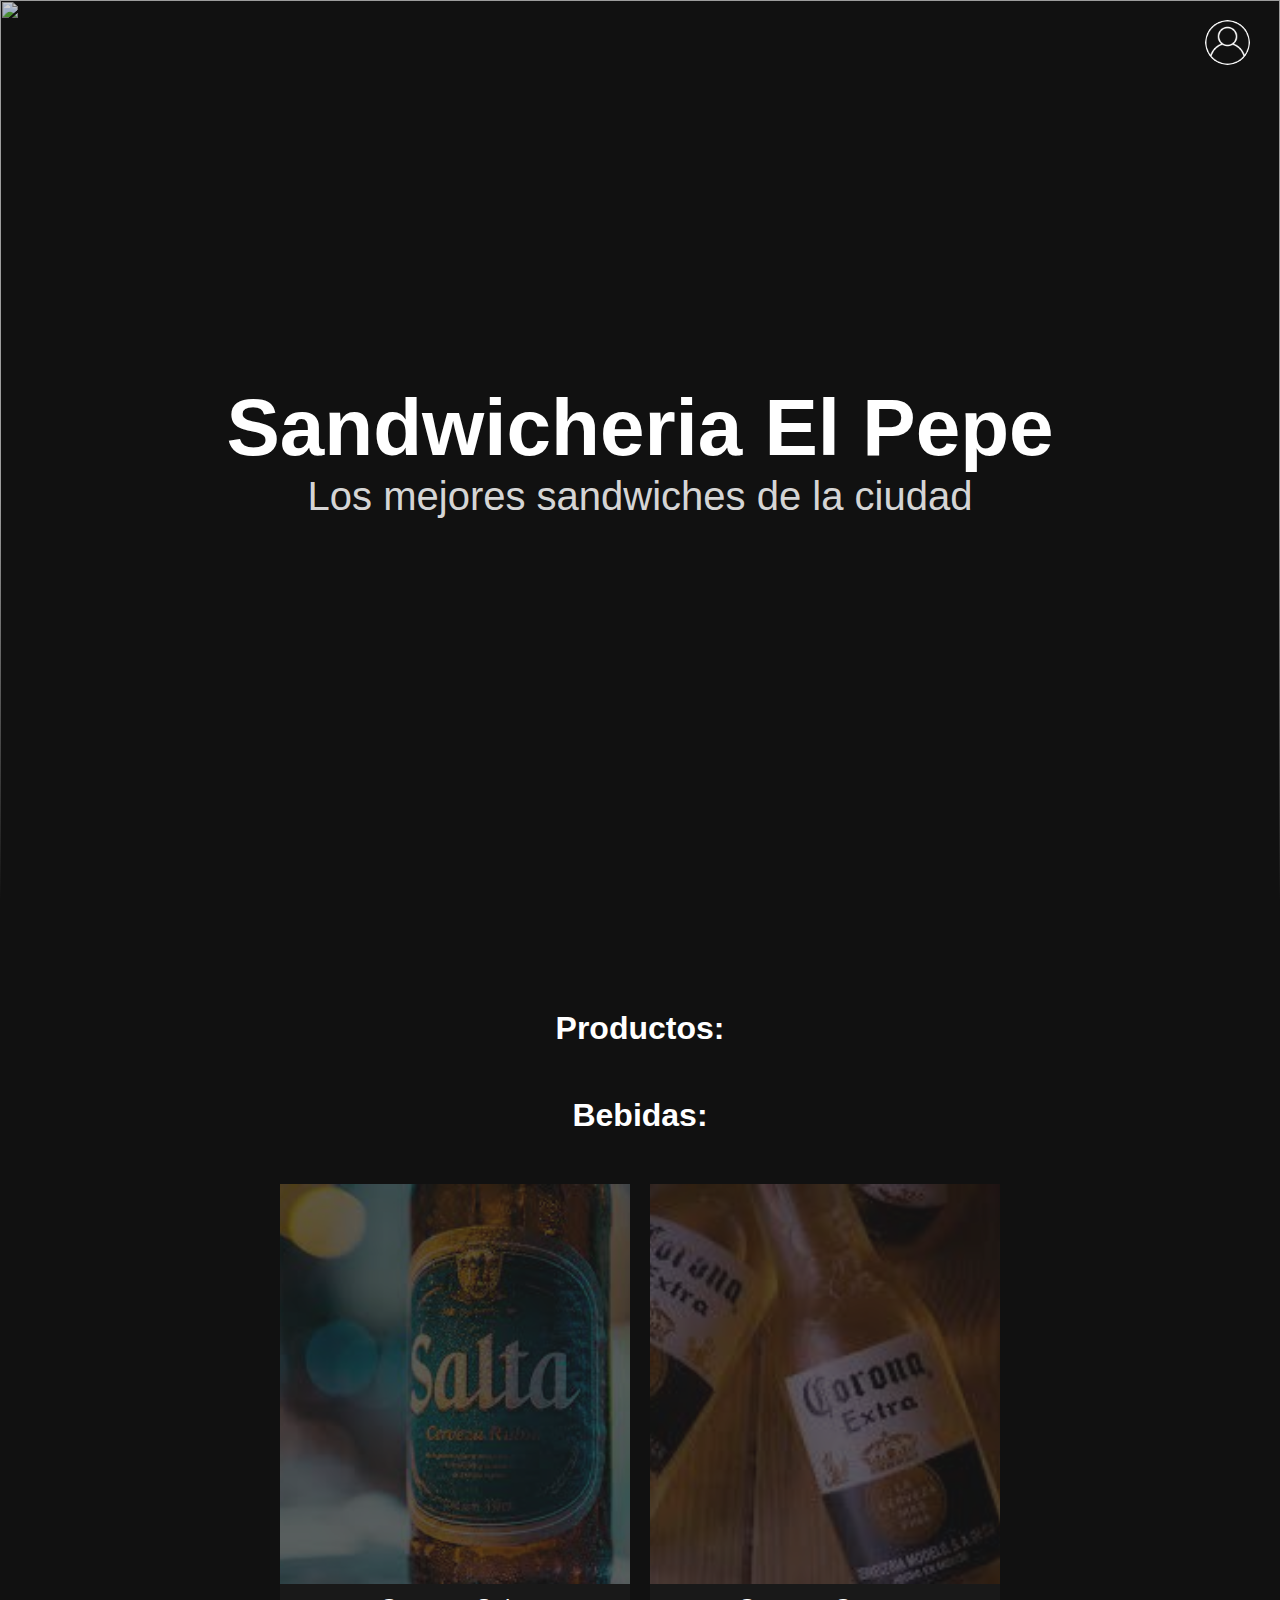
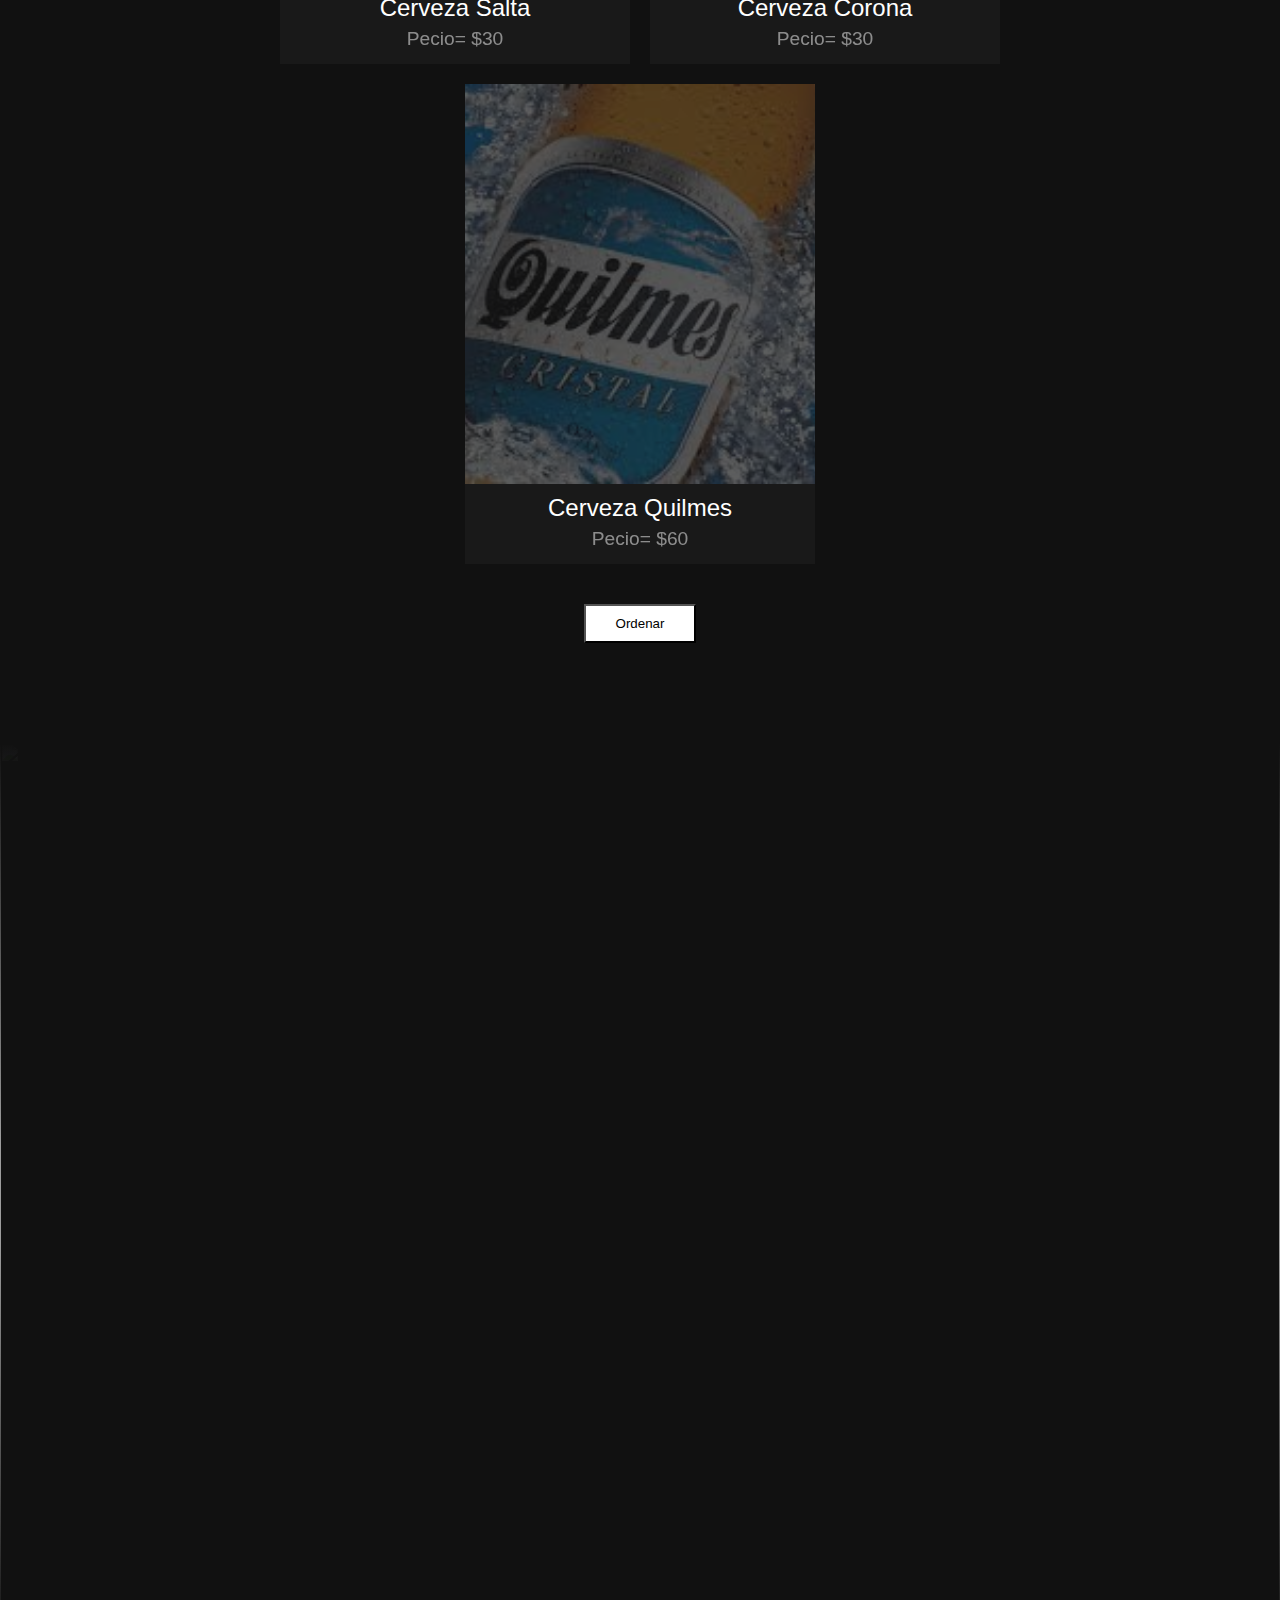
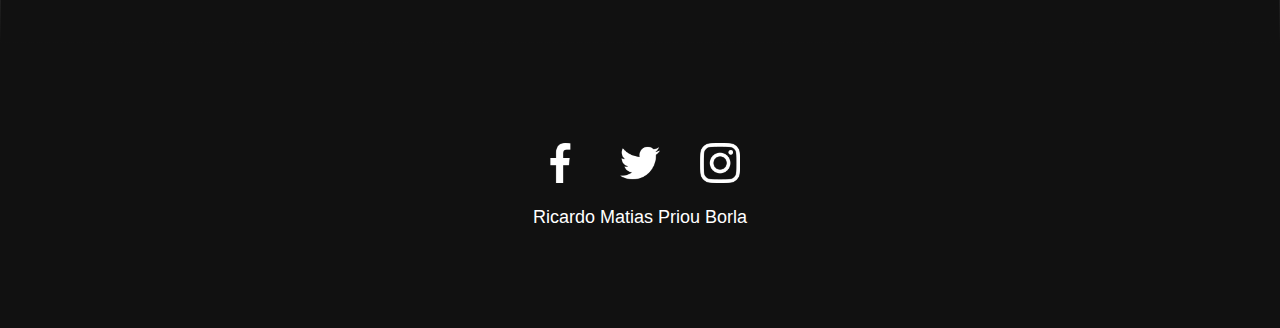
==== index.html @ 0fe3ed85 "00.00.09" ====
<!DOCTYPE html>
<html lang="en">
<head>
    <meta charset="UTF-8">
    <meta name="viewport" content="width=device-width, initial-scale=1.0">
    <title>Proyecto Final Modelo Restaurante</title>
    <link rel="stylesheet" href="style/style.css">
    <link href="https://fonts.googleapis.com/css?family=Montserrat:300,400,600|Open+Sans" rel="stylesheet"> 
	<link rel="stylesheet" href="https://use.fontawesome.com/releases/v5.5.0/css/all.css">
    <link rel="stylesheet" href="style/estilos.css">

</head>
<body>
    
    <section class="header" >
        <div class="action">
            <div class="profile" onclick="menuToggle()">
                <img src="img/usuario.png" alt="Ususario"  >
            </div>
        
            <div class="menu">
                <h3 id="name"></h3>
                <ul>
                    <li><img src="img/carrito-de-compras.png" ><h5>Ver Carrito</h5></li>
                    <li></li>
                    <li class="center" onclick="limpiarStoraje()"><img src="img/cerrar-sesion.png" ><h5>Salir</h5></li>
                </ul>
            </div>
        </div> 
    </section>

    <section class="banner">
            <img src="img/banner.jpg" class="fitBg">
            <div class="content">
                <h2>Sandwicheria El Pepe</h2>
                <p>Los mejores sandwiches de la ciudad</p> 
            </div>
    </section>
    <section class="destination" >
        <div class="content">
            <h2 class="titleText">Productos:</h2>  
        </div>
        <div class="destinationList" id="comidass">

        </div>
    
            <div class="content" id="Bebidasss" >
                <h2 class="titleText" >Bebidas:</h2>              
            </div>
            <div class="destinationList" id="Bebidas">
                    <div class="box">
                        <div class="imgBx">
                            <img src="productos/salta.jpg" class="fitBg1">
                        </div>
                    <div class="content">
                        <h2>Cerveza Salta <br> <span>Pecio= $30</span></h2>                    
                    </div>
                </div>
                <div class="box">
                    <div class="imgBx">
                    <img src="productos/corona.jpg" class="fitBg1">
                    </div>
                    <div class="content">
                        <h2>Cerveza Corona <br> <span>Pecio= $30</span></h2>                    
                    </div>
                </div>
                <div class="box">
                    <div class="imgBx">
                        <img src="productos/quilmes.jpg" class="fitBg1">
                    </div>
                    <div class="content">
                        <h2>Cerveza Quilmes <br> <span>Pecio= $60</span></h2>                    
                    </div>
                    </div>
                </div>
                <button id="btn-abrir-popup" class="btn">Ordenar</button>
            </section>


        <div class="overlay" id="overlay">
			<div class="popup" id="popup">
				<a href="#" id="btn-cerrar-popup" class="btn-cerrar-popup"><i class="fas fa-times"></i></a>
				<h3>Registrate</h3>
                <div class="contenedor-inputs">
				        <form action="" id="Consultor">
                            <label>Que desea comer?
                                <input list="productos" name="myBrowser" id="productoSeleccionado" required >
                            </label>
                                <datalist id="productos">
                                  <option value="Sandwich de Milanesa">
                                  <option value="Pancho">
                                  <option value="Papucha">
                                  <option class="Bebidass" value ="Corona">
                                  <option class="Bebidass" value ="Quilmes">
                                  <option class="Bebidass" value ="Salta">
                                </datalist>
                                <button type="button" onclick="Ordenar()"> Consultar precio</button>
                        </form>
                </div> 
			</div>
        </div>
        
    </section>
    <section class="banner3">
        <img src="img/banner.jpg" class= "fitBg">
    </section>
    <section class="footer">
        <ul class="sci">
            <li><a href="Agregar productos a base de datos(soloComidas).html"><img src="img/facebook.png"></a></li>
            <li><a href="#"><img src="img/twitter.png"></a></li>
            <li><a href="https://www.instagram.com/ricardo_priou/"><img src="img/instagram.png"></a></li>
        </ul>
        <h4 class="copyrightText"><a href="https://www.instagram.com/ricardo_priou/">Ricardo Matias Priou Borla</a></h4>
    </section>

<!-- //////////SCRIPTS//////////////////////////////// -->    
    <script>
        function menuToggle(){
            const toggleMenu = document.querySelector('.menu')
            toggleMenu.classList.toggle('active')
        }
    </script>
    <script defer src="https://code.jquery.com/jquery-3.5.1.js" integrity="sha256-QWo7LDvxbWT2tbbQ97B53yJnYU3WhH/C8ycbRAkjPDc=" crossorigin="anonymous"></script>
    <script defer src="scripts/popup.js"></script>
    <script defer src="scripts/script.js"></script>    
<!-- The core Firebase JS SDK is always required and must be listed first -->
<script src="https://www.gstatic.com/firebasejs/8.1.1/firebase.js"></script>

<!-- TODO: Add SDKs for Firebase products that you want to use
     https://firebase.google.com/docs/web/setup#available-libraries -->
<script src="https://www.gstatic.com/firebasejs/8.1.1/firebase-analytics.js"></script>
<script src="https://www.gstatic.com/firebasejs/8.1.1/firebase-firestore.js"></script>
<script src="https://www.gstatic.com/firebasejs/7.23.0/firebase-storage.js"></script>

<script>
  // Your web app's Firebase configuration
  // For Firebase JS SDK v7.20.0 and later, measurementId is optional
  var firebaseConfig = {
    apiKey: "AIzaSyB3KhN4IO-eFSnW0-R5YCrjPY5iA1Xc-Yk",
    authDomain: "proyecto-final-71ed2.firebaseapp.com",
    databaseURL: "https://proyecto-final-71ed2.firebaseio.com",
    projectId: "proyecto-final-71ed2",
    storageBucket: "proyecto-final-71ed2.appspot.com",
    messagingSenderId: "551788436915",
    appId: "1:551788436915:web:ab3dfe2a1ed487953dffc6",
    measurementId: "G-FT6G73QBF7"
  };
  // Initialize Firebase
  firebase.initializeApp(firebaseConfig);
  firebase.analytics();

</script>
</body>
</html>
---- style/style.css ----
*
{
    margin: 0;
    padding: 0;
    box-sizing: border-box;
    font-family: 'Poppins',sans-serif;
    scroll-behavior: smooth;
}
body
{
    background: #111;
}
section
{
    position: relative;
    padding: 100px;

}
.header
{
    position: absolute;
    top: 0;
    left: 0;
    z-index: 1000000;
    display: flex;
    justify-content: space-between;
    width: 100%;
    padding-top: 20px;
    padding-bottom: 20px;

}
.header .logo
{
    color: #fff;
    text-decoration: none;
    font-size: 1.2em;

}
.header .toggle img
{
    max-width: 40px;
    cursor: pointer;
}
.banner
{
    position: relative;
    width: 100%;
    min-height: 100vh;
    display: flex;
    justify-content: center;
    align-items: center;
}
.banner:before
{
    content: '';
    position: absolute;
    bottom: 0;
    left: 0;
    width: 100%;
    height: 400px;
    z-index: 1;
    background: linear-gradient(to top, #111, transparent);
}
.banner .content
{
    position: relative;
    max-width: 900px;
    text-align: center;
    z-index: 1;
}
.banner .content h2
{
    color: rgb(255, 255, 255);
    font-size: 5em;
}
.banner .content p
{
    color: rgba(250, 250, 250, 0.863);
    font-size: 2.5em;
}
.btn
{
    position: relative;
    display: inline-block;
    margin-top: 30px;
    padding: 10px 30px;
    background: #fff;
    color: 333;
    text-decoration: none;
}
.fitBg
{
    position: absolute;
    top: 0;
    left: 0%;
    width: 100%;
    height: 100%;
    object-fit: cover;
    opacity: 0.8;
}
.fitBg1
{
    position: absolute;
    top: 0;
    left: 0%;
    width: 100%;
    height: 100%;
    object-fit: cover;
    opacity: 0.3;
}
.about 
{
    position: relative;
    width: 100%;
    display: flex;
    justify-content: center;
    align-items: center;
}
.about .contentBx
{
    min-width: 50%;
    width: 50%;
    text-align: end;
    padding-right: 40px;
}
.titleText
{
    font-weight: 600;
    color: #fff;
    font-size: 2em;
    margin-bottom: 10px;
    padding-top: 10px;
}
.text
{
    color: #fff;
    font-size: 1em;
}
.about .imgBx
{
    position: relative;
    min-width: 50%;
    width: 50%;
    min-height: 500px;
}
.banner2,
.banner3
{
    position: relative;
    width: 100%;
    min-height: 100vh;
    display: flex;
    justify-content: center;
    align-items: center;
}
.banner2::before,
.banner3::before
{
    content: '';
    position: absolute;
    bottom: 0;
    left: 0;
    width: 100%;
    height: 400px;
    z-index: 1;
    background: linear-gradient(to top, #111, transparent);
}
.banner2::after,
.banner3::after
{
    content: '';
    position: absolute;
    top: 0;
    left: 0;
    width: 100%;
    height: 400px;
    z-index: 1;
    background: linear-gradient(to bottom, #111, transparent);
}
.destination
{
    text-align: center;
}
.destination .content
{
    text-align: center; 
}
.destination .destinationList
{
    position: relative;
    display: flex;
    justify-content: center;
    align-items: center;
    flex-wrap: wrap;
    margin-top: 40px;
}
.destination .destinationList .box
{
    position: relative;
    min-width: 350px;
    height: 480px;
    background: #191919;
    transition: 0.5s;
    margin: 10px;
}
.destination .destinationList :hover .box
{
     opacity: 0.2;
}
.destination .destinationList .box :hover
{
     opacity: 1;
}
.destination .destinationList .box .imgBx
{
    position: relative;
    width: 100%;
    height: 400px;

}
.destination .destinationList .box .content
{
    width: 100%;
    height: 80px;
    display: flex;
    justify-content: center;
    align-items: center;
}
.destination .destinationList .box .content h2
{
    color: #fff;
    font-weight: 500;
    line-height: 1.2em;
}
.destination .destinationList .box .content h2 span
{
    font-size: 0.8em;
    font-weight: 300;
    opacity: 0.5;
}
.footer
{
  display: flex;
  justify-content: center;
  align-items: center;
  flex-direction: column;
}
.footer .sci
{
    position: relative;
    display: flex;
}
.footer .sci li
{
    list-style: none;
}
.footer .sci li a
{
    text-decoration: none;
    margin: 0 20px;
}
.footer .sci li a img
{
    filter: invert(1);
    max-width: 40px;
}
.copyrightText
{
    margin-top: 20px;
    color: #fff;
    font-size: 18px;
    font-weight: 300;
    color: #666;
    text-align: center;
}
.copyrightText a
{
    color: #fff;
    text-decoration: none;

}


.action
{
    position: fixed;
    top: 20px;
    right: 30px;
    z-index: 200000;
}
.action .profile
{
    position: relative;
    width: 45px;
    height: 45px;
    border-radius: 50%;
    overflow: hidden;
    cursor: pointer;
}
.action .profile img
{
    position: absolute;
    top: 0;
    left: 0;
    width: 100%;
    height: 100%;
    object-fit: cover;
    filter: invert(1);
}
.action .menu
{
    position: absolute;
    top: 80px;
    right: -10px;
    padding: 10px 20px;
    background: #fff;
    width: 200px;
    box-sizing: 0 5px 25px rgba(0,0,0,0.1);
    border-radius: 15px;
    transition: 0.5s;
    visibility: hidden;
    opacity: 0;
}
.action .menu.active
{
    visibility: visible;
    opacity: 1;
}
.action .menu ::before
{
    content: '';
    position: absolute;
    top: -5px;
    right: 28px;
    width: 20px;
    height: 20px;
    background: #fff;
    transform: rotate(45deg);
}

.action .menu h3
{
    width: 100%;
    text-align: center;
    font-size: 18px;
    padding: 20px 0;
    font-weight: 500;
    color: rgb(180, 99, 22);
    line-height: 1.2em;
    -webkit-text-stroke-width: medium;
}
.action .menu h3 span
{
    font-size: 14px;
    color: #cecece;
    font-weight: 400;
}
.action .menu ul li
{
    list-style: none;
    padding: 10px 0;
    border-top: 1px solid rgba(0,0,0,0.05);
    display: flex;
    align-items: center;
}
.action .menu .center
{
    place-content: center;
}

.action .menu ul li img
{
    max-width: 20px;
    margin-right: 10px;
    opacity: 0.5;
}
.action .menu ul li:hover img
{
    opacity: 1;
}
.action .menu ul li a
{
    display: inline-block;
    text-decoration: none;
    color: #555;
    font-weight: 500;
    transition: 0.5s;
}
.action .menu ul li:hover a
{
    color: #57b2e0;

}








@media ( max-width:767px )
{
    section
    {
        position: relative;
        padding: 40px;    
    }
    .banner .content h2
    {
        font-size: 2.5em;
    }
    .banner .content h2
    {
        font-size: 1em;
    }
    .about
    {
        flex-direction: column;
    }
    .about .contentBx,
    .about .imgBx
    {
        min-width: 100%;
        width: 100%;
        text-align: center;
        padding-right: 0px;       
    }
    .about .imgBx
    {
        min-width: 250px;        
    }
    .btn
    {
        margin-bottom: 30px;
    }
    .destination .destinationList .box
    {
        position: relative;
        max-width: 350px;
        min-width: initial;
        width: 350px;
        height: 400px;
    }
    .destination .destinationList .box .imgBx
    {

        height: 320px;
    }
    .footer .sci li a img
    {
        filter: invert(1);
        max-width: 30px;
    }

}
---- style/estilos.css ----
/* ------------------------- */
/* POPUP */
/* ------------------------- */

.overlay {
	background: rgba(0,0,0,.3);
	position: fixed;
	top: 0;
	bottom: 0;
	left: 0;
	right: 0;
	align-items: center;
	justify-content: center;
	display: flex;
	visibility: hidden;

}

.overlay.active {
	visibility: visible;
	z-index: 100;
}

.popup {
	background: #F8F8F8;
	box-shadow: 0px 0px 5px 0px rgba(0,0,0,0.3);
	border-radius: 3px;
	font-family: 'Montserrat', sans-serif;
	padding: 20px;
	text-align: center;
	width: 600px;
	
	transition: .3s ease all;
	transform: scale(0.7);
	opacity: 0;
}

.popup .btn-cerrar-popup {
	font-size: 16px;
	line-height: 16px;
	display: block;
	text-align: right;
	transition: .3s ease all;
	color: #BBBBBB;
}

.popup .btn-cerrar-popup:hover {
	color: #000;
}

.popup h3 {
	font-size: 36px;
	font-weight: 600;
	margin-bottom: 10px;
	opacity: 0;
}

.popup h4 {
	font-size: 26px;
	font-weight: 300;
	margin-bottom: 40px;
	opacity: 0;
}

.popup form .contenedor-inputs {
	opacity: 0;
}

.popup form .contenedor-inputs input {
	width: 100%;
	margin-bottom: 20px;
	height: 52px;
	font-size: 18px;
	line-height: 52px;
	text-align: center;
	border: 1px solid #BBBBBB;
}

.popup form .btn-submit {
	padding: 0 20px;
	height: 40px;
	line-height: 40px;
	border: none;
	color: #fff;
	background: #5E7DE3;
	border-radius: 3px;
	font-family: 'Montserrat', sans-serif;
	font-size: 16px;
	cursor: pointer;
	transition: .3s ease all;
}

.popup form .btn-submit:hover {
	background: rgba(94,125,227, .9);
}

/* ------------------------- */
/* ANIMACIONES */
/* ------------------------- */
.popup.active {	transform: scale(1); opacity: 1; }
.popup.active h3 { animation: entradaTitulo .8s ease .5s forwards; }
.popup.active h4 { animation: entradaSubtitulo .8s ease .5s forwards; }
.popup.active .contenedor-inputs { animation: entradaInputs 1s linear 1s forwards; }

@keyframes entradaTitulo {
	from {
		opacity: 0;
		transform: translateY(-25px);
	}

	to {
		transform: translateY(0);
		opacity: 1;
	}
}

@keyframes entradaSubtitulo {
	from {
		opacity: 0;
		transform: translateY(25px);
	}

	to {
		transform: translateY(0);
		opacity: 1;
	}
}

@keyframes entradaInputs {
	from { opacity: 0; }
	to { opacity: 1; }
}
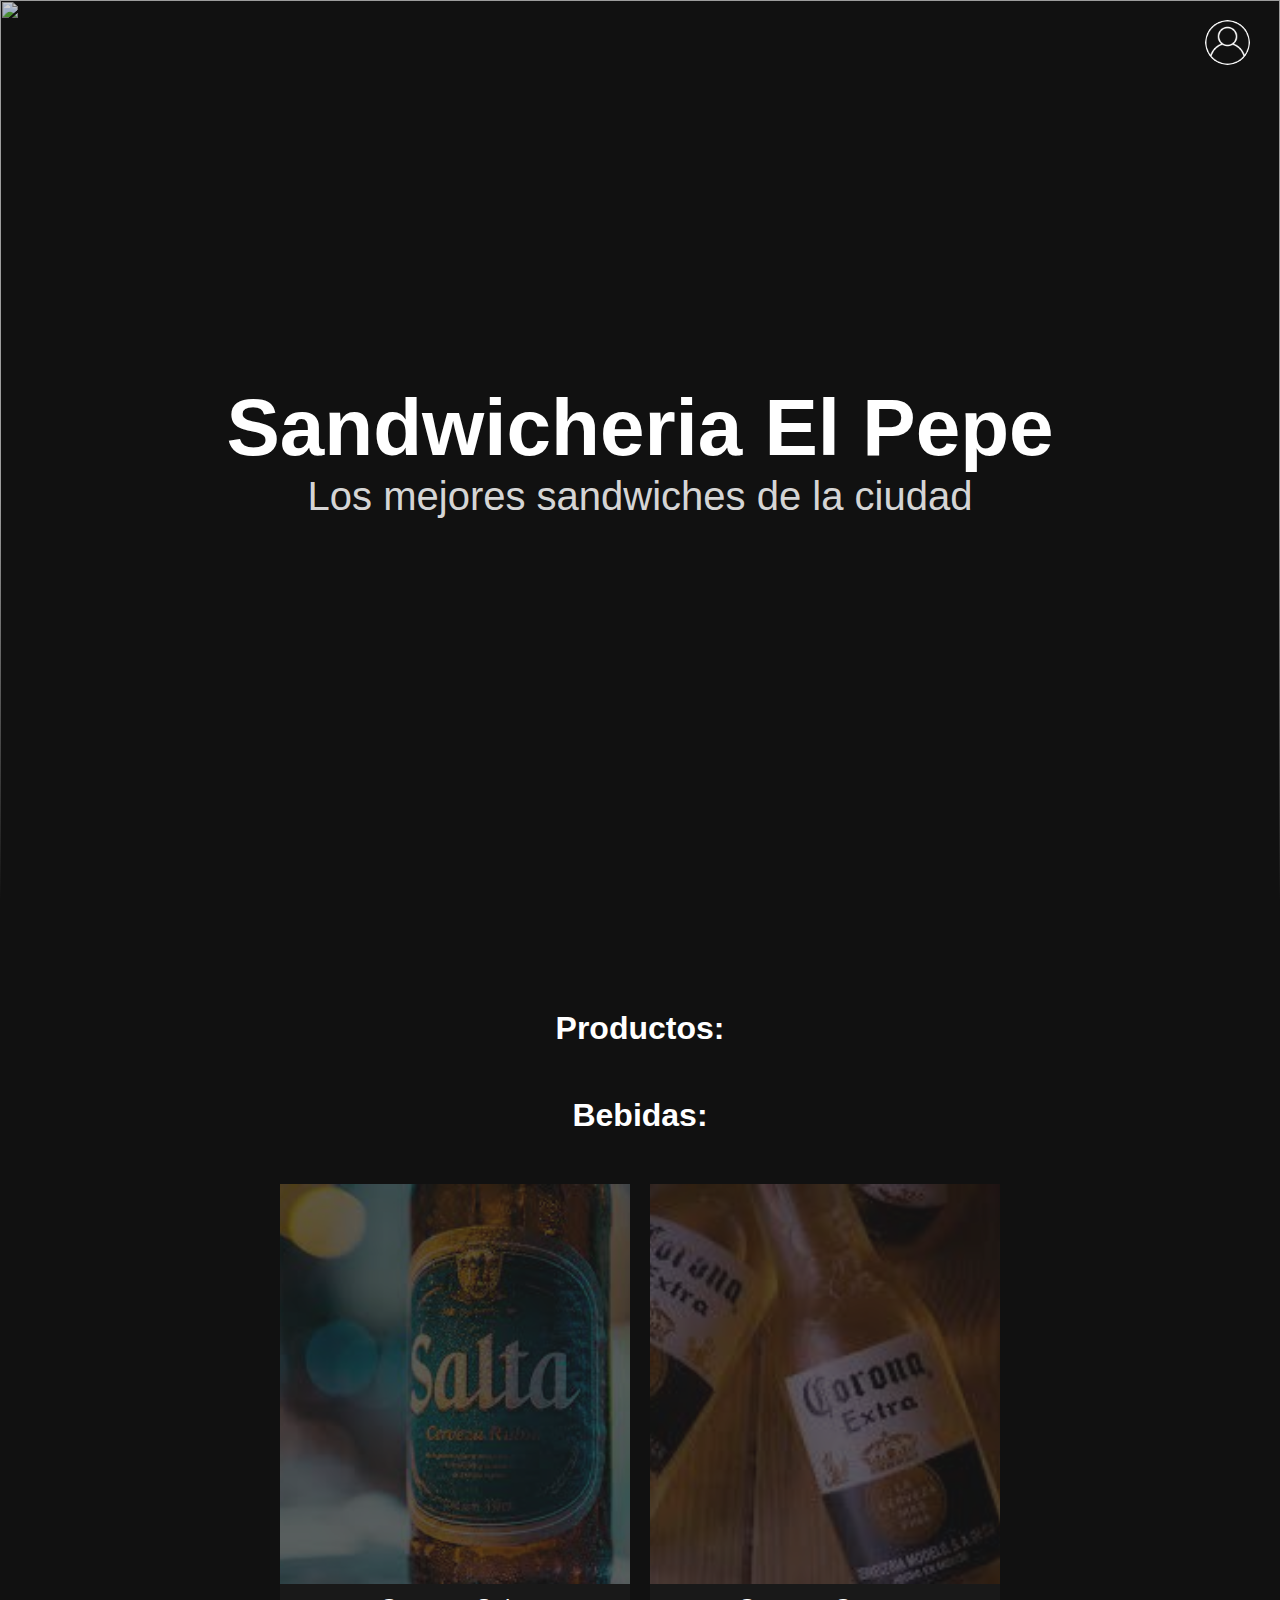
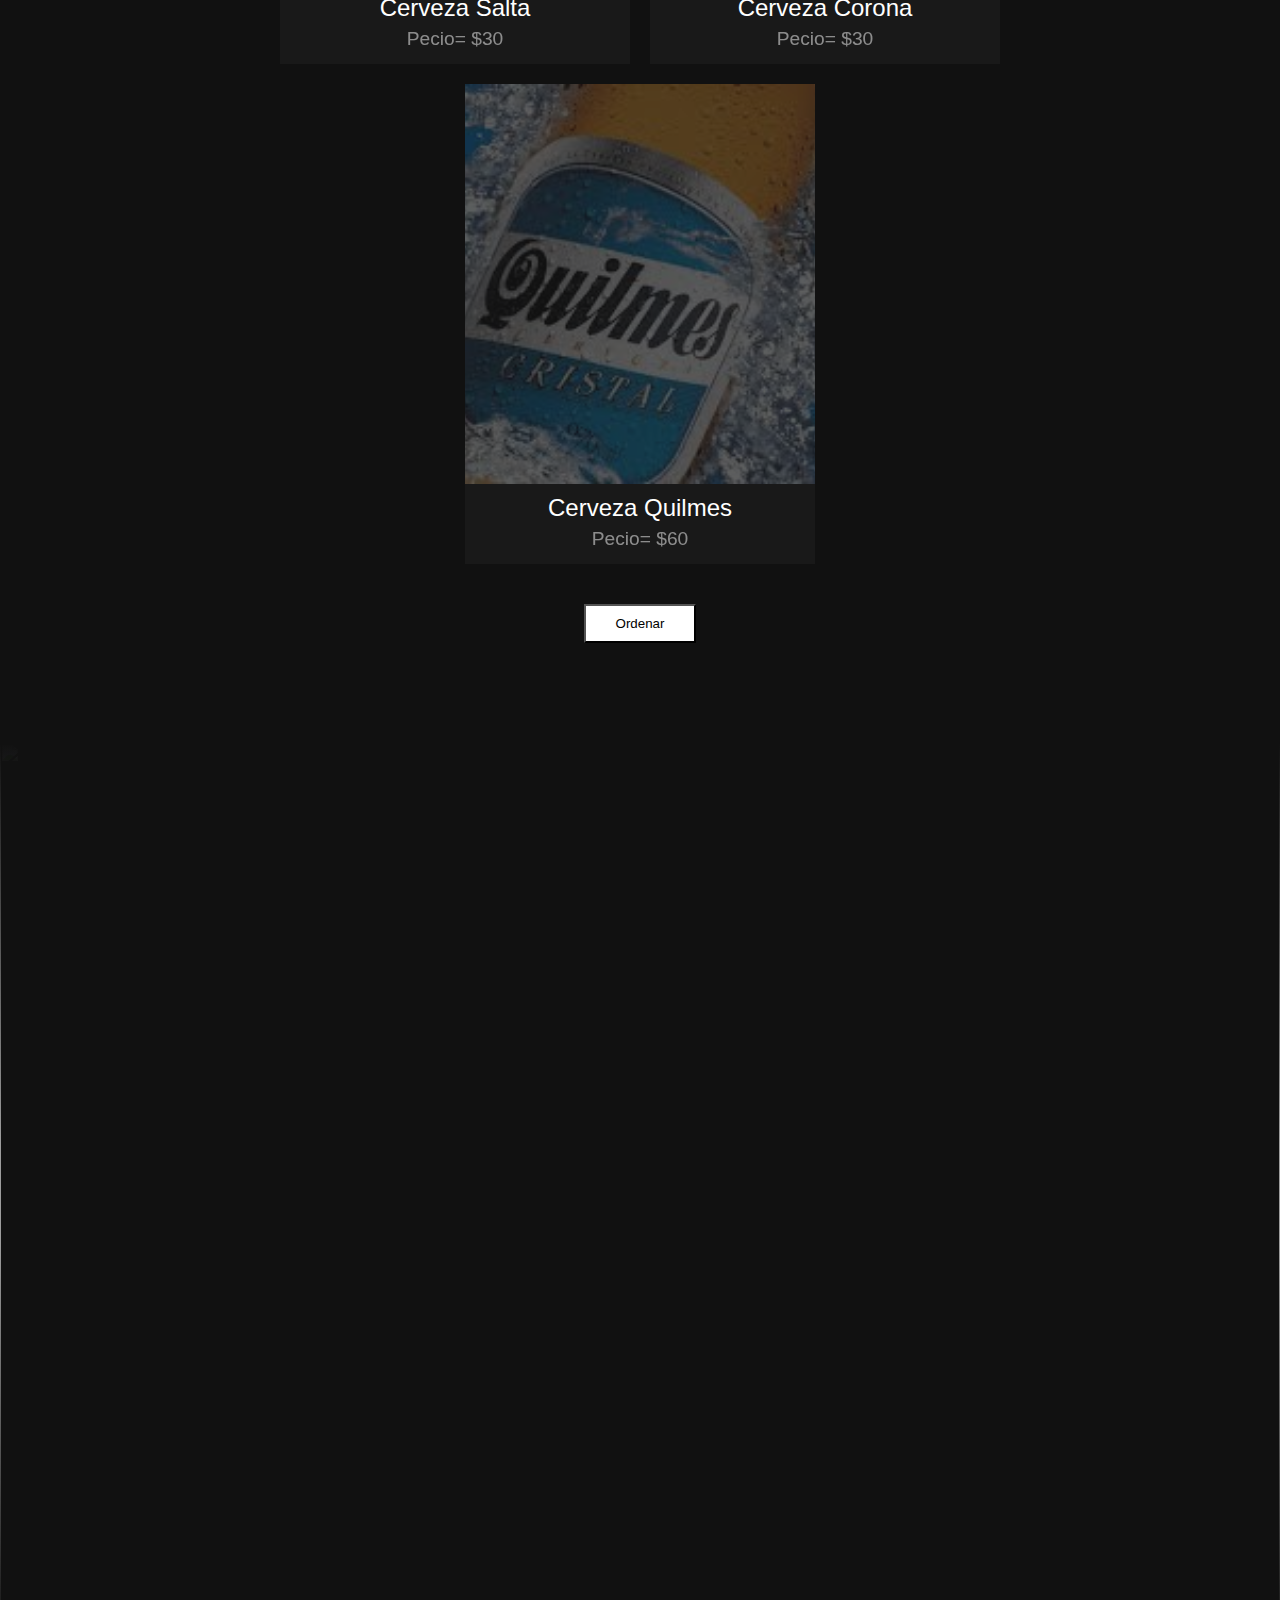
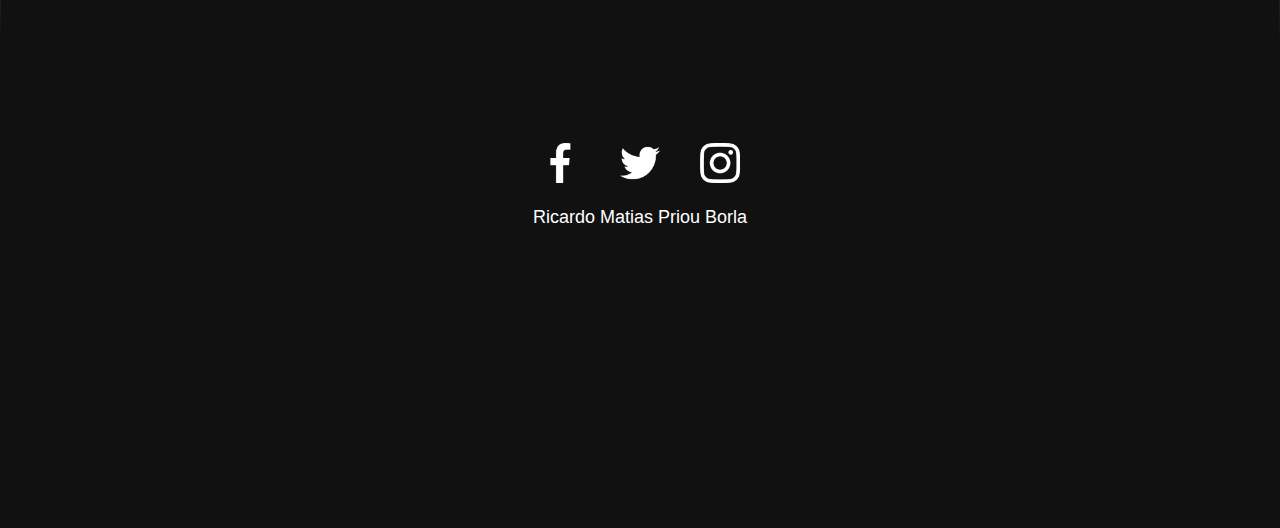
==== commit ad605bcf: "00.00.12" ====
--- a/index.html
+++ b/index.html
@@ -1,154 +1,163 @@
 <!DOCTYPE html>
 <html lang="en">
+
 <head>
     <meta charset="UTF-8">
     <meta name="viewport" content="width=device-width, initial-scale=1.0">
     <title>Proyecto Final Modelo Restaurante</title>
-    <link rel="stylesheet" href="style/style.css">
-    <link href="https://fonts.googleapis.com/css?family=Montserrat:300,400,600|Open+Sans" rel="stylesheet"> 
-	<link rel="stylesheet" href="https://use.fontawesome.com/releases/v5.5.0/css/all.css">
-    <link rel="stylesheet" href="style/estilos.css">
+    <link rel="stylesheet" href="css/style.css">
+    <link href="https://fonts.googleapis.com/css?family=Montserrat:300,400,600|Open+Sans" rel="stylesheet">
+    <link rel="stylesheet" href="https://use.fontawesome.com/releases/v5.5.0/css/all.css">
+    <link rel="stylesheet" href="css/estilos.css">
 
 </head>
+
 <body>
-    
-    <section class="header" >
+    <section class="header">
         <div class="action">
             <div class="profile" onclick="menuToggle()">
-                <img src="img/usuario.png" alt="Ususario"  >
+                <img src="img/usuario.png" alt="Ususario">
             </div>
-        
+
             <div class="menu">
                 <h3 id="name"></h3>
                 <ul>
-                    <li><img src="img/carrito-de-compras.png" ><h5>Ver Carrito</h5></li>
+                    <li><img src="img/carrito-de-compras.png">
+                        <h5>Ver Carrito</h5>
+                    </li>
                     <li></li>
-                    <li class="center" onclick="limpiarStoraje()"><img src="img/cerrar-sesion.png" ><h5>Salir</h5></li>
+                    <li class="center" onclick="limpiarStoraje()"><img src="img/cerrar-sesion.png">
+                        <h5>Salir</h5>
+                    </li>
                 </ul>
             </div>
-        </div> 
+        </div>
     </section>
 
     <section class="banner">
-            <img src="img/banner.jpg" class="fitBg">
-            <div class="content">
-                <h2>Sandwicheria El Pepe</h2>
-                <p>Los mejores sandwiches de la ciudad</p> 
-            </div>
+        <img src="img/banner.jpg" class="fitBg">
+        <div class="content">
+            <h2>Sandwicheria El Pepe</h2>
+            <p>Los mejores sandwiches de la ciudad</p>
+        </div>
     </section>
-    <section class="destination" >
+    <section class="destination">
         <div class="content">
-            <h2 class="titleText">Productos:</h2>  
+            <h2 class="titleText">Productos:</h2>
         </div>
         <div class="destinationList" id="comidass">
 
         </div>
-    
-            <div class="content" id="Bebidasss" >
-                <h2 class="titleText" >Bebidas:</h2>              
+
+        <div class="content" id="Bebidasss">
+            <h2 class="titleText">Bebidas:</h2>
+        </div>
+        <div class="destinationList" id="Bebidas">
+            <div class="box">
+                <div class="imgBx">
+                    <img src="productos/salta.jpg" class="fitBg1">
+                </div>
+                <div class="content">
+                    <h2>Cerveza Salta <br> <span>Pecio= $30</span></h2>
+                </div>
             </div>
-            <div class="destinationList" id="Bebidas">
-                    <div class="box">
-                        <div class="imgBx">
-                            <img src="productos/salta.jpg" class="fitBg1">
-                        </div>
-                    <div class="content">
-                        <h2>Cerveza Salta <br> <span>Pecio= $30</span></h2>                    
-                    </div>
+            <div class="box">
+                <div class="imgBx">
+                    <img src="productos/corona.jpg" class="fitBg1">
                 </div>
-                <div class="box">
-                    <div class="imgBx">
-                    <img src="productos/corona.jpg" class="fitBg1">
-                    </div>
-                    <div class="content">
-                        <h2>Cerveza Corona <br> <span>Pecio= $30</span></h2>                    
-                    </div>
+                <div class="content">
+                    <h2>Cerveza Corona <br> <span>Pecio= $30</span></h2>
                 </div>
-                <div class="box">
-                    <div class="imgBx">
-                        <img src="productos/quilmes.jpg" class="fitBg1">
-                    </div>
-                    <div class="content">
-                        <h2>Cerveza Quilmes <br> <span>Pecio= $60</span></h2>                    
-                    </div>
-                    </div>
+            </div>
+            <div class="box">
+                <div class="imgBx">
+                    <img src="productos/quilmes.jpg" class="fitBg1">
                 </div>
-                <button id="btn-abrir-popup" class="btn">Ordenar</button>
-            </section>
+                <div class="content">
+                    <h2>Cerveza Quilmes <br> <span>Pecio= $60</span></h2>
+                </div>
+            </div>
+        </div>
+        <button id="btn-abrir-popup" class="btn">Ordenar</button>
+    </section>
 
 
-        <div class="overlay" id="overlay">
-			<div class="popup" id="popup">
-				<a href="#" id="btn-cerrar-popup" class="btn-cerrar-popup"><i class="fas fa-times"></i></a>
-				<h3>Registrate</h3>
-                <div class="contenedor-inputs">
-				        <form action="" id="Consultor">
-                            <label>Que desea comer?
-                                <input list="productos" name="myBrowser" id="productoSeleccionado" required >
-                            </label>
-                                <datalist id="productos">
-                                  <option value="Sandwich de Milanesa">
-                                  <option value="Pancho">
-                                  <option value="Papucha">
-                                  <option class="Bebidass" value ="Corona">
-                                  <option class="Bebidass" value ="Quilmes">
-                                  <option class="Bebidass" value ="Salta">
-                                </datalist>
-                                <button type="button" onclick="Ordenar()"> Consultar precio</button>
-                        </form>
-                </div> 
-			</div>
+    <div class="overlay" id="overlay">
+        <div class="popup" id="popup">
+            <a href="#" id="btn-cerrar-popup" class="btn-cerrar-popup"><i class="fas fa-times"></i></a>
+            <h3>Registrate</h3>
+            <div class="contenedor-inputs">
+                <form action="" id="Consultor">
+                    <label>Que desea comer?
+                        <input list="productos" name="myBrowser" id="productoSeleccionado" required>
+                    </label>
+                    <datalist id="productos">
+                        <option value="Sandwich de Milanesa">
+                        <option value="Pancho">
+                        <option value="Papucha">
+                        <option class="Bebidass" value="Corona">
+                        <option class="Bebidass" value="Quilmes">
+                        <option class="Bebidass" value="Salta">
+                    </datalist>
+                    <button type="button" onclick="Ordenar()"> Consultar precio</button>
+                </form>
+            </div>
         </div>
-        
+    </div>
+
     </section>
     <section class="banner3">
-        <img src="img/banner.jpg" class= "fitBg">
+        <img src="img/banner.jpg" class="fitBg">
     </section>
     <section class="footer">
         <ul class="sci">
             <li><a href="Agregar productos a base de datos(soloComidas).html"><img src="img/facebook.png"></a></li>
-            <li><a href="#"><img src="img/twitter.png"></a></li>
+            <li><a href="Test.html"><img src="img/twitter.png"></a></li>
             <li><a href="https://www.instagram.com/ricardo_priou/"><img src="img/instagram.png"></a></li>
         </ul>
         <h4 class="copyrightText"><a href="https://www.instagram.com/ricardo_priou/">Ricardo Matias Priou Borla</a></h4>
     </section>
+    <section id="PopUps">
 
-<!-- //////////SCRIPTS//////////////////////////////// -->    
+    </section>
+    <!-- ////////////////////////                      SCRIPTS                      //////////////////////////////// -->
     <script>
-        function menuToggle(){
+        function menuToggle() {
             const toggleMenu = document.querySelector('.menu')
             toggleMenu.classList.toggle('active')
         }
     </script>
-    <script defer src="https://code.jquery.com/jquery-3.5.1.js" integrity="sha256-QWo7LDvxbWT2tbbQ97B53yJnYU3WhH/C8ycbRAkjPDc=" crossorigin="anonymous"></script>
-    <script defer src="scripts/popup.js"></script>
-    <script defer src="scripts/script.js"></script>    
-<!-- The core Firebase JS SDK is always required and must be listed first -->
-<script src="https://www.gstatic.com/firebasejs/8.1.1/firebase.js"></script>
+    <script defer src="https://code.jquery.com/jquery-3.5.1.js"
+        integrity="sha256-QWo7LDvxbWT2tbbQ97B53yJnYU3WhH/C8ycbRAkjPDc=" crossorigin="anonymous"></script>
+        <!-- The core Firebase JS SDK is always required and must be listed first -->
+        <script src="https://www.gstatic.com/firebasejs/8.1.1/firebase.js"></script>
+        
+        <!-- TODO: Add SDKs for Firebase products that you want to use
+            https://firebase.google.com/docs/web/setup#available-libraries -->
+            <script src="https://www.gstatic.com/firebasejs/8.1.1/firebase-analytics.js"></script>
+            <script src="https://www.gstatic.com/firebasejs/8.1.1/firebase-firestore.js"></script>
+            <script src="https://www.gstatic.com/firebasejs/7.23.0/firebase-storage.js"></script>
+            
+            <script>
+                // Your web app's Firebase configuration
+        // For Firebase JS SDK v7.20.0 and later, measurementId is optional
+        var firebaseConfig = {
+            apiKey: "AIzaSyB3KhN4IO-eFSnW0-R5YCrjPY5iA1Xc-Yk",
+            authDomain: "proyecto-final-71ed2.firebaseapp.com",
+            databaseURL: "https://proyecto-final-71ed2.firebaseio.com",
+            projectId: "proyecto-final-71ed2",
+            storageBucket: "proyecto-final-71ed2.appspot.com",
+            messagingSenderId: "551788436915",
+            appId: "1:551788436915:web:ab3dfe2a1ed487953dffc6",
+            measurementId: "G-FT6G73QBF7"
+        };
+        // Initialize Firebase
+        firebase.initializeApp(firebaseConfig);
+        firebase.analytics();
+        </script>
+        <script defer src="js/popup.js"></script>
+        <script defer src="js/script.js"></script>
 
-<!-- TODO: Add SDKs for Firebase products that you want to use
-     https://firebase.google.com/docs/web/setup#available-libraries -->
-<script src="https://www.gstatic.com/firebasejs/8.1.1/firebase-analytics.js"></script>
-<script src="https://www.gstatic.com/firebasejs/8.1.1/firebase-firestore.js"></script>
-<script src="https://www.gstatic.com/firebasejs/7.23.0/firebase-storage.js"></script>
+</body>
 
-<script>
-  // Your web app's Firebase configuration
-  // For Firebase JS SDK v7.20.0 and later, measurementId is optional
-  var firebaseConfig = {
-    apiKey: "AIzaSyB3KhN4IO-eFSnW0-R5YCrjPY5iA1Xc-Yk",
-    authDomain: "proyecto-final-71ed2.firebaseapp.com",
-    databaseURL: "https://proyecto-final-71ed2.firebaseio.com",
-    projectId: "proyecto-final-71ed2",
-    storageBucket: "proyecto-final-71ed2.appspot.com",
-    messagingSenderId: "551788436915",
-    appId: "1:551788436915:web:ab3dfe2a1ed487953dffc6",
-    measurementId: "G-FT6G73QBF7"
-  };
-  // Initialize Firebase
-  firebase.initializeApp(firebaseConfig);
-  firebase.analytics();
-
-</script>
-</body>
 </html>--- a/css/style.css
+++ b/css/style.css
@@ -0,0 +1,456 @@
+*
+{
+    margin: 0;
+    padding: 0;
+    box-sizing: border-box;
+    font-family: 'Poppins',sans-serif;
+    scroll-behavior: smooth;
+}
+body
+{
+    background: #111;
+}
+section
+{
+    position: relative;
+    padding: 100px;
+
+}
+.header
+{
+    position: absolute;
+    top: 0;
+    left: 0;
+    z-index: 1000000;
+    display: flex;
+    justify-content: space-between;
+    width: 100%;
+    padding-top: 20px;
+    padding-bottom: 20px;
+
+}
+.header .logo
+{
+    color: #fff;
+    text-decoration: none;
+    font-size: 1.2em;
+
+}
+.header .toggle img
+{
+    max-width: 40px;
+    cursor: pointer;
+}
+.banner
+{
+    position: relative;
+    width: 100%;
+    min-height: 100vh;
+    display: flex;
+    justify-content: center;
+    align-items: center;
+}
+.banner:before
+{
+    content: '';
+    position: absolute;
+    bottom: 0;
+    left: 0;
+    width: 100%;
+    height: 400px;
+    z-index: 1;
+    background: linear-gradient(to top, #111, transparent);
+}
+.banner .content
+{
+    position: relative;
+    max-width: 900px;
+    text-align: center;
+    z-index: 1;
+}
+.banner .content h2
+{
+    color: rgb(255, 255, 255);
+    font-size: 5em;
+}
+.banner .content p
+{
+    color: rgba(250, 250, 250, 0.863);
+    font-size: 2.5em;
+}
+.btn
+{
+    position: relative;
+    display: inline-block;
+    margin-top: 30px;
+    padding: 10px 30px;
+    background: #fff;
+    color: 333;
+    text-decoration: none;
+}
+.fitBg
+{
+    position: absolute;
+    top: 0;
+    left: 0%;
+    width: 100%;
+    height: 100%;
+    object-fit: cover;
+    opacity: 0.8;
+}
+.fitBg1
+{
+    position: absolute;
+    top: 0;
+    left: 0%;
+    width: 100%;
+    height: 100%;
+    object-fit: cover;
+    opacity: 0.3;
+}
+.about 
+{
+    position: relative;
+    width: 100%;
+    display: flex;
+    justify-content: center;
+    align-items: center;
+}
+.about .contentBx
+{
+    min-width: 50%;
+    width: 50%;
+    text-align: end;
+    padding-right: 40px;
+}
+.titleText
+{
+    font-weight: 600;
+    color: #fff;
+    font-size: 2em;
+    margin-bottom: 10px;
+    padding-top: 10px;
+}
+.text
+{
+    color: #fff;
+    font-size: 1em;
+}
+.about .imgBx
+{
+    position: relative;
+    min-width: 50%;
+    width: 50%;
+    min-height: 500px;
+}
+.banner2,
+.banner3
+{
+    position: relative;
+    width: 100%;
+    min-height: 100vh;
+    display: flex;
+    justify-content: center;
+    align-items: center;
+}
+.banner2::before,
+.banner3::before
+{
+    content: '';
+    position: absolute;
+    bottom: 0;
+    left: 0;
+    width: 100%;
+    height: 400px;
+    z-index: 1;
+    background: linear-gradient(to top, #111, transparent);
+}
+.banner2::after,
+.banner3::after
+{
+    content: '';
+    position: absolute;
+    top: 0;
+    left: 0;
+    width: 100%;
+    height: 400px;
+    z-index: 1;
+    background: linear-gradient(to bottom, #111, transparent);
+}
+.destination
+{
+    text-align: center;
+}
+.destination .content
+{
+    text-align: center; 
+}
+.destination .destinationList
+{
+    position: relative;
+    display: flex;
+    justify-content: center;
+    align-items: center;
+    flex-wrap: wrap;
+    margin-top: 40px;
+}
+.destination .destinationList .box
+{
+    position: relative;
+    min-width: 350px;
+    height: 480px;
+    background: #191919;
+    transition: 0.5s;
+    margin: 10px;
+}
+.destination .destinationList :hover .box
+{
+     opacity: 0.2;
+}
+.destination .destinationList .box :hover
+{
+     opacity: 1;
+}
+.destination .destinationList .box .imgBx
+{
+    position: relative;
+    width: 100%;
+    height: 400px;
+
+}
+.destination .destinationList .box .content
+{
+    width: 100%;
+    height: 80px;
+    display: flex;
+    justify-content: center;
+    align-items: center;
+}
+.destination .destinationList .box .content h2
+{
+    color: #fff;
+    font-weight: 500;
+    line-height: 1.2em;
+}
+.destination .destinationList .box .content h2 span
+{
+    font-size: 0.8em;
+    font-weight: 300;
+    opacity: 0.5;
+}
+.footer
+{
+  display: flex;
+  justify-content: center;
+  align-items: center;
+  flex-direction: column;
+}
+.footer .sci
+{
+    position: relative;
+    display: flex;
+}
+.footer .sci li
+{
+    list-style: none;
+}
+.footer .sci li a
+{
+    text-decoration: none;
+    margin: 0 20px;
+}
+.footer .sci li a img
+{
+    filter: invert(1);
+    max-width: 40px;
+}
+.copyrightText
+{
+    margin-top: 20px;
+    color: #fff;
+    font-size: 18px;
+    font-weight: 300;
+    color: #666;
+    text-align: center;
+}
+.copyrightText a
+{
+    color: #fff;
+    text-decoration: none;
+
+}
+
+
+.action
+{
+    position: fixed;
+    top: 20px;
+    right: 30px;
+    z-index: 200000;
+}
+.action .profile
+{
+    position: relative;
+    width: 45px;
+    height: 45px;
+    border-radius: 50%;
+    overflow: hidden;
+    cursor: pointer;
+}
+.action .profile img
+{
+    position: absolute;
+    top: 0;
+    left: 0;
+    width: 100%;
+    height: 100%;
+    object-fit: cover;
+    filter: invert(1);
+}
+.action .menu
+{
+    position: absolute;
+    top: 80px;
+    right: -10px;
+    padding: 10px 20px;
+    background: #fff;
+    width: 200px;
+    box-sizing: 0 5px 25px rgba(0,0,0,0.1);
+    border-radius: 15px;
+    transition: 0.5s;
+    visibility: hidden;
+    opacity: 0;
+}
+.action .menu.active
+{
+    visibility: visible;
+    opacity: 1;
+}
+.action .menu ::before
+{
+    content: '';
+    position: absolute;
+    top: -5px;
+    right: 28px;
+    width: 20px;
+    height: 20px;
+    background: #fff;
+    transform: rotate(45deg);
+}
+
+.action .menu h3
+{
+    width: 100%;
+    text-align: center;
+    font-size: 18px;
+    padding: 20px 0;
+    font-weight: 500;
+    color: rgb(180, 99, 22);
+    line-height: 1.2em;
+    -webkit-text-stroke-width: medium;
+}
+.action .menu h3 span
+{
+    font-size: 14px;
+    color: #cecece;
+    font-weight: 400;
+}
+.action .menu ul li
+{
+    list-style: none;
+    padding: 10px 0;
+    border-top: 1px solid rgba(0,0,0,0.05);
+    display: flex;
+    align-items: center;
+}
+.action .menu .center
+{
+    place-content: center;
+}
+
+.action .menu ul li img
+{
+    max-width: 20px;
+    margin-right: 10px;
+    opacity: 0.5;
+}
+.action .menu ul li:hover img
+{
+    opacity: 1;
+}
+.action .menu ul li a
+{
+    display: inline-block;
+    text-decoration: none;
+    color: #555;
+    font-weight: 500;
+    transition: 0.5s;
+}
+.action .menu ul li:hover a
+{
+    color: #57b2e0;
+
+}
+
+
+
+
+
+
+
+
+@media ( max-width:767px )
+{
+    section
+    {
+        position: relative;
+        padding: 40px;    
+    }
+    .banner .content h2
+    {
+        font-size: 2.5em;
+    }
+    .banner .content h2
+    {
+        font-size: 1em;
+    }
+    .about
+    {
+        flex-direction: column;
+    }
+    .about .contentBx,
+    .about .imgBx
+    {
+        min-width: 100%;
+        width: 100%;
+        text-align: center;
+        padding-right: 0px;       
+    }
+    .about .imgBx
+    {
+        min-width: 250px;        
+    }
+    .btn
+    {
+        margin-bottom: 30px;
+    }
+    .destination .destinationList .box
+    {
+        position: relative;
+        max-width: 350px;
+        min-width: initial;
+        width: 350px;
+        height: 400px;
+    }
+    .destination .destinationList .box .imgBx
+    {
+
+        height: 320px;
+    }
+    .footer .sci li a img
+    {
+        filter: invert(1);
+        max-width: 30px;
+    }
+
+}--- a/css/estilos.css
+++ b/css/estilos.css
@@ -0,0 +1,133 @@
+
+/* ------------------------- */
+/* POPUP */
+/* ------------------------- */
+
+.overlay {
+	background: rgba(0,0,0,.3);
+	position: fixed;
+	top: 0;
+	bottom: 0;
+	left: 0;
+	right: 0;
+	align-items: center;
+	justify-content: center;
+	display: flex;
+	visibility: hidden;
+
+}
+
+.overlay.active {
+	visibility: visible;
+	z-index: 100;
+}
+
+.popup {
+	background: #F8F8F8;
+	box-shadow: 0px 0px 5px 0px rgba(0,0,0,0.3);
+	border-radius: 3px;
+	font-family: 'Montserrat', sans-serif;
+	padding: 20px;
+	text-align: center;
+	width: 600px;
+	
+	transition: .3s ease all;
+	transform: scale(0.7);
+	opacity: 0;
+}
+
+.popup .btn-cerrar-popup {
+	font-size: 16px;
+	line-height: 16px;
+	display: block;
+	text-align: right;
+	transition: .3s ease all;
+	color: #BBBBBB;
+}
+
+.popup .btn-cerrar-popup:hover {
+	color: #000;
+}
+
+.popup h3 {
+	font-size: 36px;
+	font-weight: 600;
+	margin-bottom: 10px;
+	opacity: 0;
+}
+
+.popup h4 {
+	font-size: 26px;
+	font-weight: 300;
+	margin-bottom: 40px;
+	opacity: 0;
+}
+
+.popup form .contenedor-inputs {
+	opacity: 0;
+}
+
+.popup form .contenedor-inputs input {
+	width: 100%;
+	margin-bottom: 20px;
+	height: 52px;
+	font-size: 18px;
+	line-height: 52px;
+	text-align: center;
+	border: 1px solid #BBBBBB;
+}
+
+.popup form .btn-submit {
+	padding: 0 20px;
+	height: 40px;
+	line-height: 40px;
+	border: none;
+	color: #fff;
+	background: #5E7DE3;
+	border-radius: 3px;
+	font-family: 'Montserrat', sans-serif;
+	font-size: 16px;
+	cursor: pointer;
+	transition: .3s ease all;
+}
+
+.popup form .btn-submit:hover {
+	background: rgba(94,125,227, .9);
+}
+
+/* ------------------------- */
+/* ANIMACIONES */
+/* ------------------------- */
+.popup.active {	transform: scale(1); opacity: 1; }
+.popup.active h3 { animation: entradaTitulo .8s ease .5s forwards; }
+.popup.active h4 { animation: entradaSubtitulo .8s ease .5s forwards; }
+.popup.active .contenedor-inputs { animation: entradaInputs 1s linear 1s forwards; }
+
+@keyframes entradaTitulo {
+	from {
+		opacity: 0;
+		transform: translateY(-25px);
+	}
+
+	to {
+		transform: translateY(0);
+		opacity: 1;
+	}
+}
+
+@keyframes entradaSubtitulo {
+	from {
+		opacity: 0;
+		transform: translateY(25px);
+	}
+
+	to {
+		transform: translateY(0);
+		opacity: 1;
+	}
+}
+
+@keyframes entradaInputs {
+	from { opacity: 0; }
+	to { opacity: 1; }
+}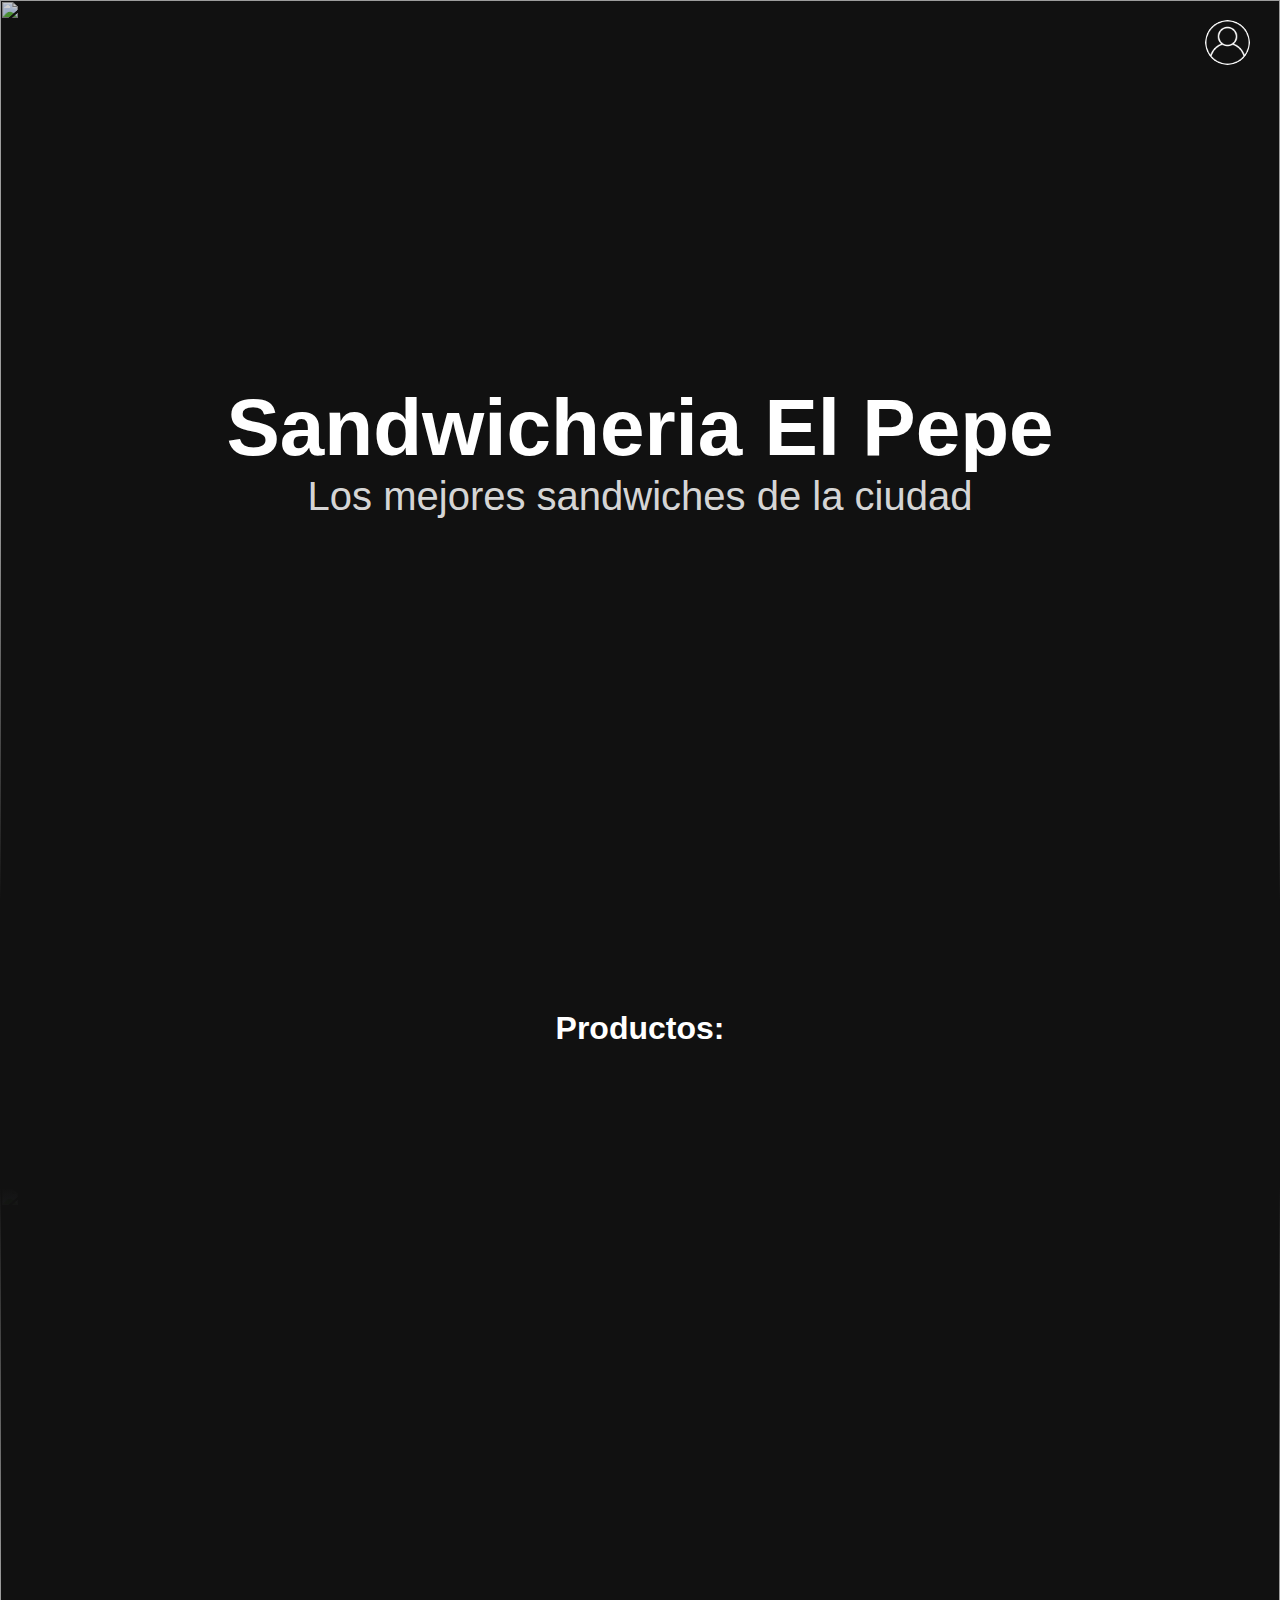
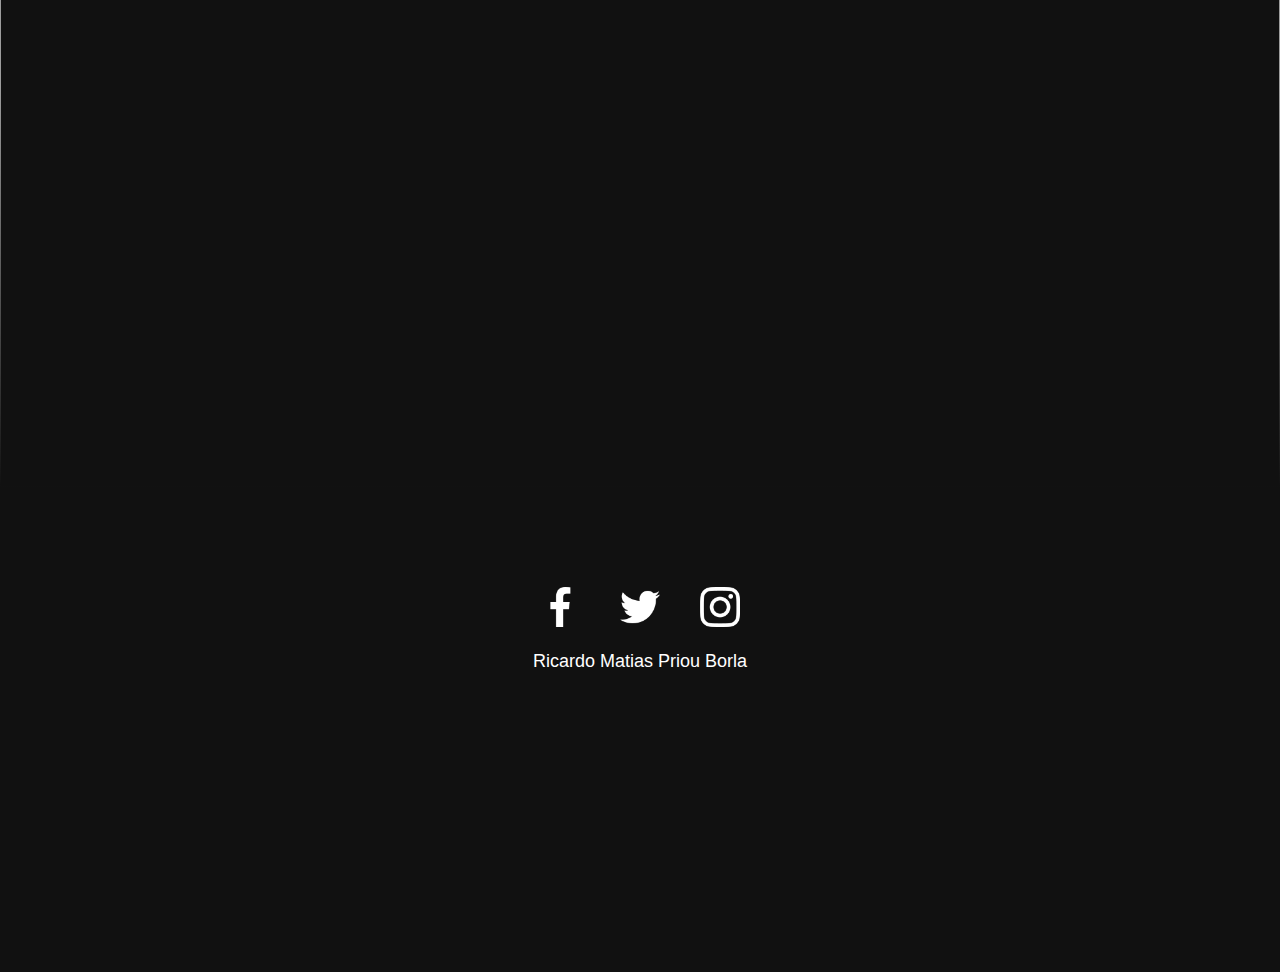
==== commit d514d00c: "00.00.15" ====
--- a/index.html
+++ b/index.html
@@ -22,9 +22,9 @@
             <div class="menu">
                 <h3 id="name"></h3>
                 <ul>
-                    <li><img src="img/carrito-de-compras.png">
+                    <!-- <li><img src="img/carrito-de-compras.png">
                         <h5>Ver Carrito</h5>
-                    </li>
+                    </li> -->
                     <li></li>
                     <li class="center" onclick="limpiarStoraje()"><img src="img/cerrar-sesion.png">
                         <h5>Salir</h5>
@@ -48,62 +48,8 @@
         <div class="destinationList" id="comidass">
 
         </div>
-
-        <div class="content" id="Bebidasss">
-            <h2 class="titleText">Bebidas:</h2>
         </div>
-        <div class="destinationList" id="Bebidas">
-            <div class="box">
-                <div class="imgBx">
-                    <img src="productos/salta.jpg" class="fitBg1">
-                </div>
-                <div class="content">
-                    <h2>Cerveza Salta <br> <span>Pecio= $30</span></h2>
-                </div>
-            </div>
-            <div class="box">
-                <div class="imgBx">
-                    <img src="productos/corona.jpg" class="fitBg1">
-                </div>
-                <div class="content">
-                    <h2>Cerveza Corona <br> <span>Pecio= $30</span></h2>
-                </div>
-            </div>
-            <div class="box">
-                <div class="imgBx">
-                    <img src="productos/quilmes.jpg" class="fitBg1">
-                </div>
-                <div class="content">
-                    <h2>Cerveza Quilmes <br> <span>Pecio= $60</span></h2>
-                </div>
-            </div>
         </div>
-        <button id="btn-abrir-popup" class="btn">Ordenar</button>
-    </section>
-
-
-    <div class="overlay" id="overlay">
-        <div class="popup" id="popup">
-            <a href="#" id="btn-cerrar-popup" class="btn-cerrar-popup"><i class="fas fa-times"></i></a>
-            <h3>Registrate</h3>
-            <div class="contenedor-inputs">
-                <form action="" id="Consultor">
-                    <label>Que desea comer?
-                        <input list="productos" name="myBrowser" id="productoSeleccionado" required>
-                    </label>
-                    <datalist id="productos">
-                        <option value="Sandwich de Milanesa">
-                        <option value="Pancho">
-                        <option value="Papucha">
-                        <option class="Bebidass" value="Corona">
-                        <option class="Bebidass" value="Quilmes">
-                        <option class="Bebidass" value="Salta">
-                    </datalist>
-                    <button type="button" onclick="Ordenar()"> Consultar precio</button>
-                </form>
-            </div>
-        </div>
-    </div>
 
     </section>
     <section class="banner3">
@@ -129,17 +75,17 @@
     </script>
     <script defer src="https://code.jquery.com/jquery-3.5.1.js"
         integrity="sha256-QWo7LDvxbWT2tbbQ97B53yJnYU3WhH/C8ycbRAkjPDc=" crossorigin="anonymous"></script>
-        <!-- The core Firebase JS SDK is always required and must be listed first -->
-        <script src="https://www.gstatic.com/firebasejs/8.1.1/firebase.js"></script>
-        
-        <!-- TODO: Add SDKs for Firebase products that you want to use
+    <!-- The core Firebase JS SDK is always required and must be listed first -->
+    <script src="https://www.gstatic.com/firebasejs/8.1.1/firebase.js"></script>
+
+    <!-- TODO: Add SDKs for Firebase products that you want to use
             https://firebase.google.com/docs/web/setup#available-libraries -->
-            <script src="https://www.gstatic.com/firebasejs/8.1.1/firebase-analytics.js"></script>
-            <script src="https://www.gstatic.com/firebasejs/8.1.1/firebase-firestore.js"></script>
-            <script src="https://www.gstatic.com/firebasejs/7.23.0/firebase-storage.js"></script>
-            
-            <script>
-                // Your web app's Firebase configuration
+    <script src="https://www.gstatic.com/firebasejs/8.1.1/firebase-analytics.js"></script>
+    <script src="https://www.gstatic.com/firebasejs/8.1.1/firebase-firestore.js"></script>
+    <script src="https://www.gstatic.com/firebasejs/7.23.0/firebase-storage.js"></script>
+
+    <script>
+        // Your web app's Firebase configuration
         // For Firebase JS SDK v7.20.0 and later, measurementId is optional
         var firebaseConfig = {
             apiKey: "AIzaSyB3KhN4IO-eFSnW0-R5YCrjPY5iA1Xc-Yk",
@@ -154,9 +100,9 @@
         // Initialize Firebase
         firebase.initializeApp(firebaseConfig);
         firebase.analytics();
-        </script>
-        <script defer src="js/popup.js"></script>
-        <script defer src="js/script.js"></script>
+    </script>
+    <script defer src="js/popup.js"></script>
+    <script defer src="js/script.js"></script>
 
 </body>
 
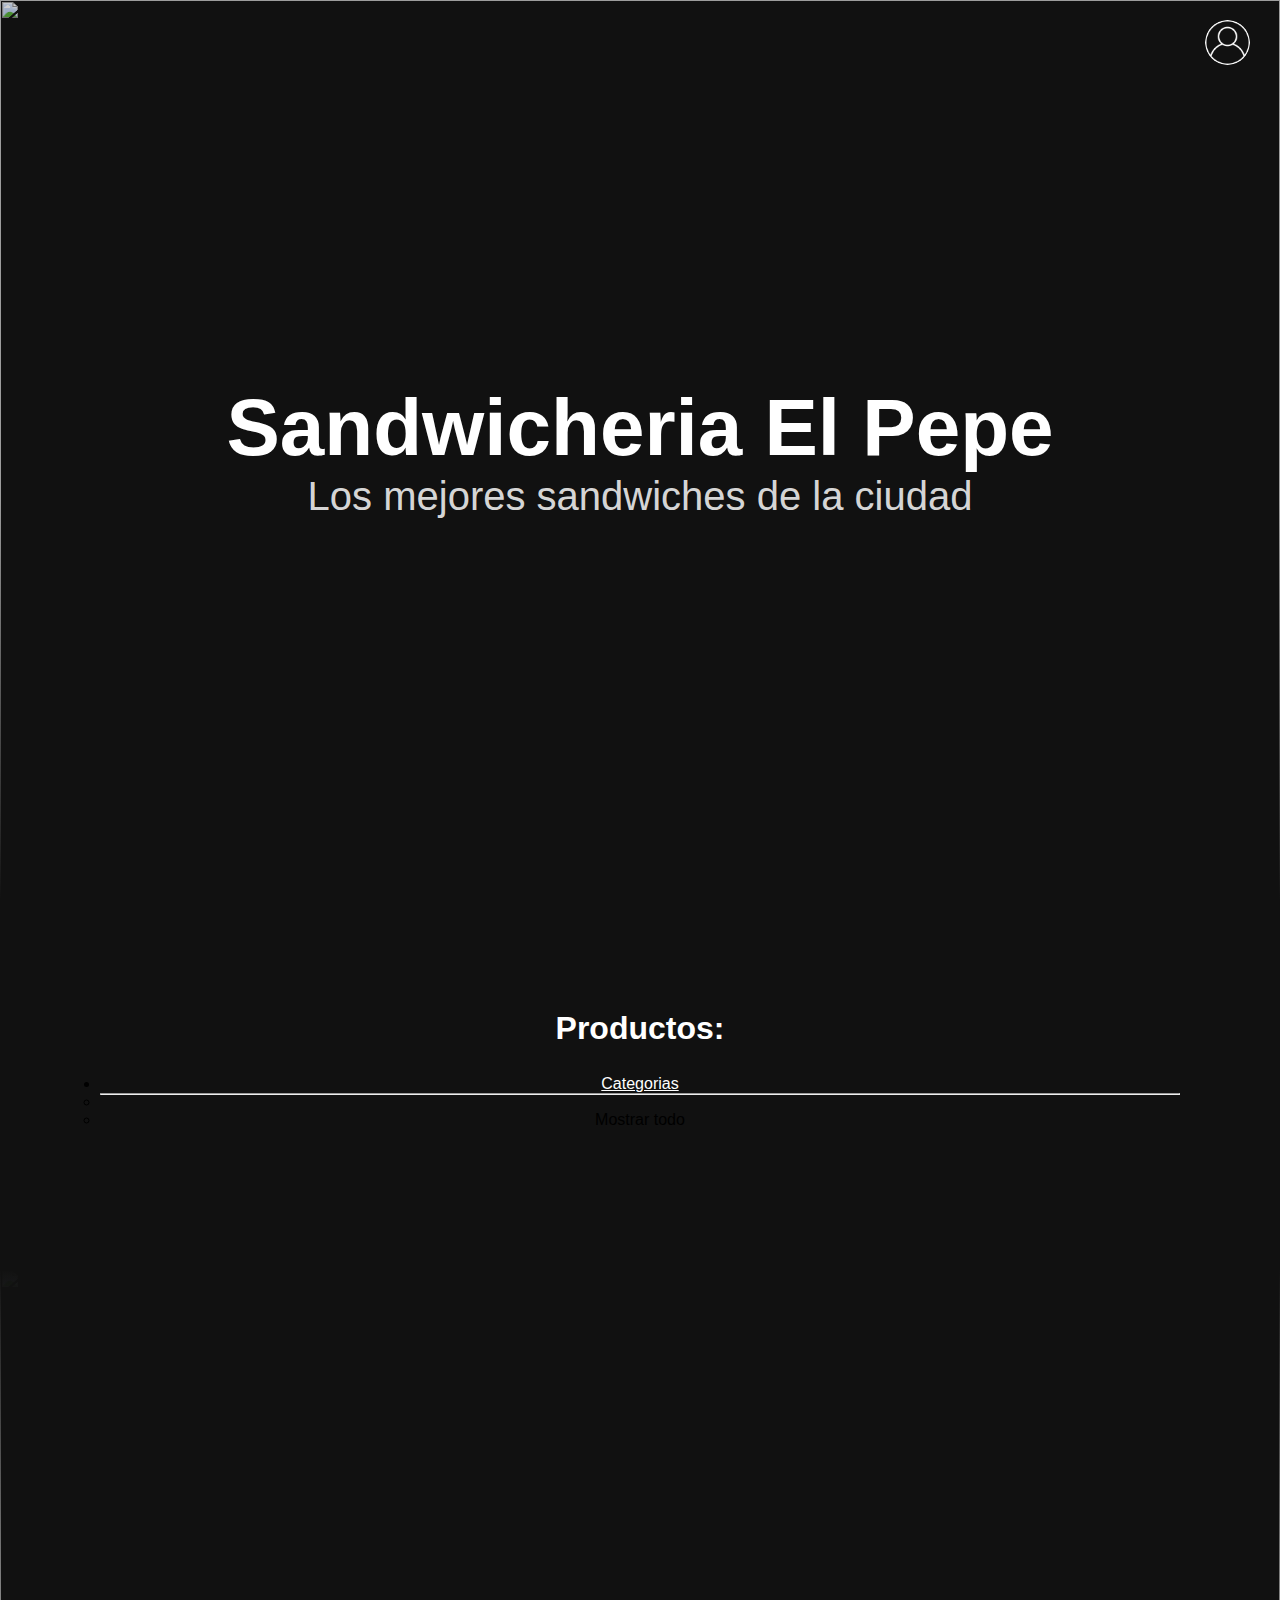
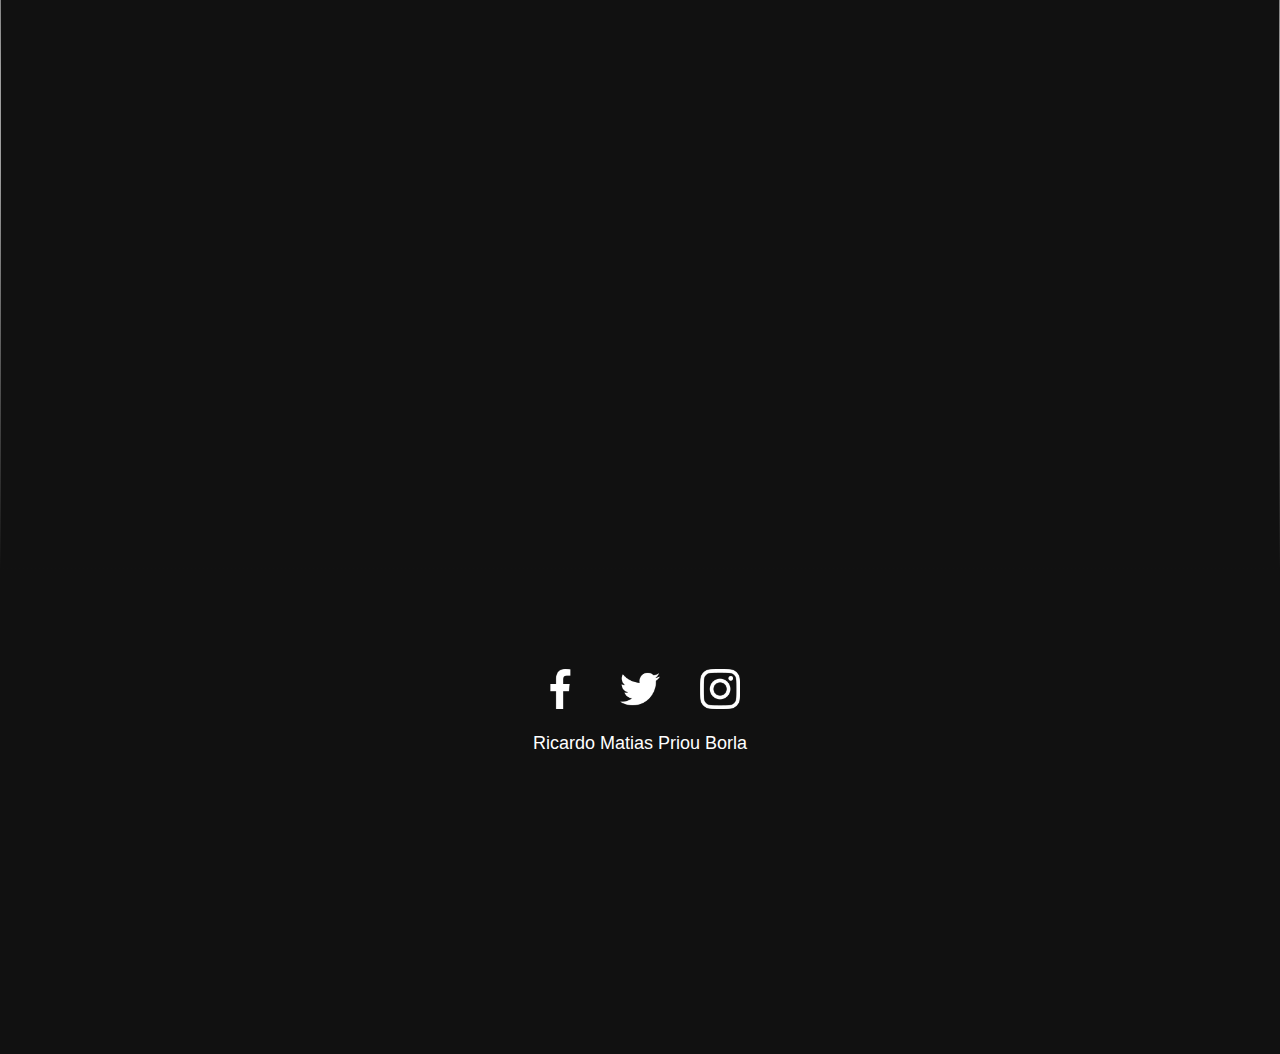
==== commit 0def00d6: "00.00.16" ====
--- a/index.html
+++ b/index.html
@@ -5,11 +5,12 @@
     <meta charset="UTF-8">
     <meta name="viewport" content="width=device-width, initial-scale=1.0">
     <title>Proyecto Final Modelo Restaurante</title>
+    <link href="https://cdn.jsdelivr.net/npm/bootstrap@5.0.0-beta1/dist/css/bootstrap.min.css" rel="stylesheet"
+        integrity="sha384-giJF6kkoqNQ00vy+HMDP7azOuL0xtbfIcaT9wjKHr8RbDVddVHyTfAAsrekwKmP1" crossorigin="anonymous">
     <link rel="stylesheet" href="css/style.css">
     <link href="https://fonts.googleapis.com/css?family=Montserrat:300,400,600|Open+Sans" rel="stylesheet">
     <link rel="stylesheet" href="https://use.fontawesome.com/releases/v5.5.0/css/all.css">
     <link rel="stylesheet" href="css/estilos.css">
-
 </head>
 
 <body>
@@ -43,8 +44,21 @@
     </section>
     <section class="destination">
         <div class="content">
-            <h2 class="titleText">Productos:</h2>
+            <h2 class="titleText">Productos:</h2><br>
+            <ul class="nav nav-tabs">
+                <li class="nav-item dropdown">
+                    <a class="nav-link dropdown-toggle" data-bs-toggle="dropdown" href="#" role="button"
+                        aria-expanded="false">Categorias</a>
+                    <ul class="dropdown-menu" id="SelectorDeCAtegorias">
+                        <li>
+                            <hr class="dropdown-divider">
+                        </li>
+                        <li><p class="dropdown-item" data-categroria1="all">Mostrar todo</p></li>
+                    </ul>
+                </li>
+            </ul>
         </div>
+     
         <div class="destinationList" id="comidass">
 
         </div>
@@ -103,7 +117,9 @@
     </script>
     <script defer src="js/popup.js"></script>
     <script defer src="js/script.js"></script>
-
+    <script src="https://cdn.jsdelivr.net/npm/bootstrap@5.0.0-beta1/dist/js/bootstrap.bundle.min.js"
+        integrity="sha384-ygbV9kiqUc6oa4msXn9868pTtWMgiQaeYH7/t7LECLbyPA2x65Kgf80OJFdroafW" crossorigin="anonymous">
+    </script>
 </body>
 
 </html>--- a/css/style.css
+++ b/css/style.css
@@ -391,7 +391,14 @@
     color: #57b2e0;
 
 }
-
+.btn
+{
+color: black;
+}
+.nav-tabs .nav-link
+{
+    color: white;
+}
 
 
 
